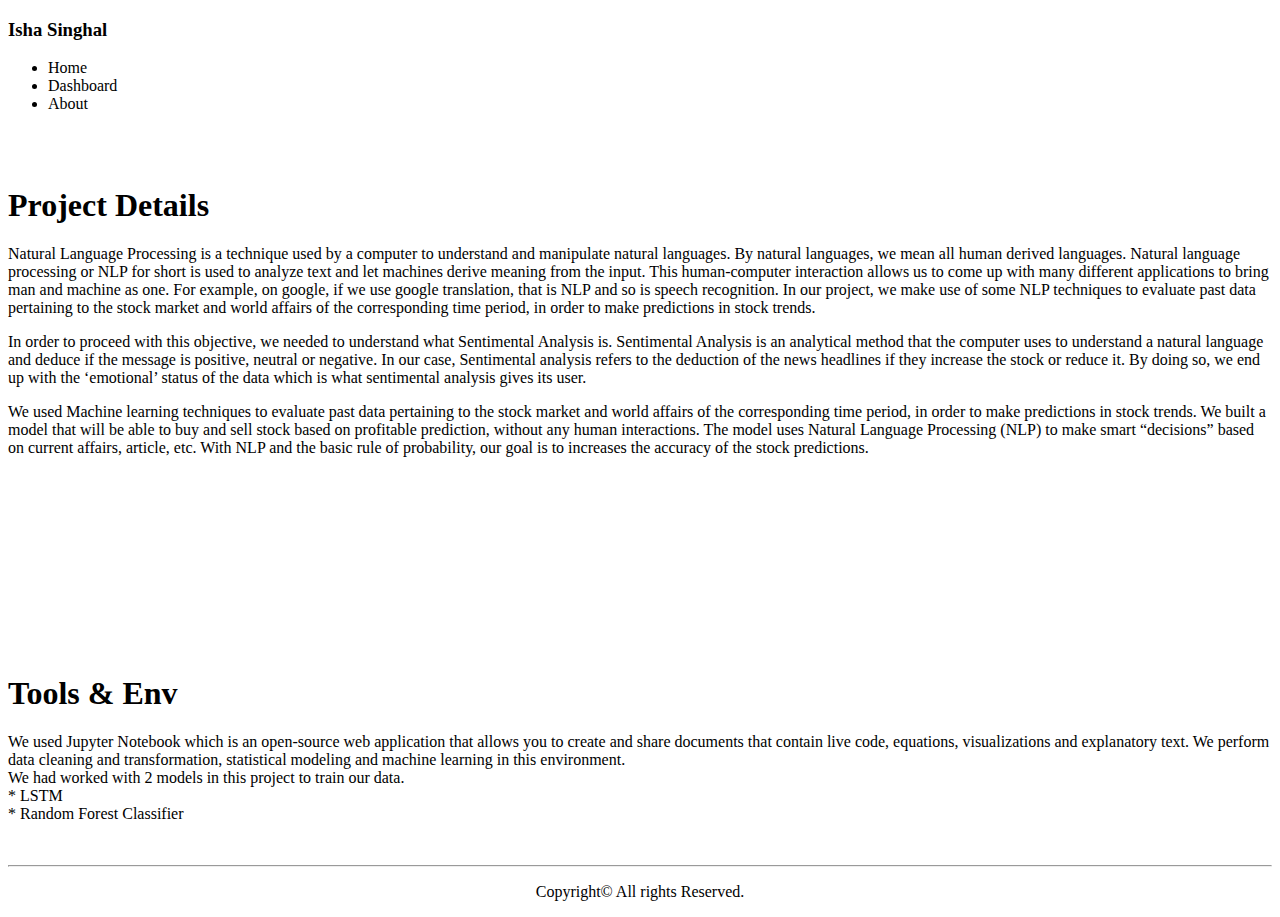
==== templates/about.html @ 39c73280 "initial commit" ====
<!DOCTYPE html>
<html lang="en">
<head>
    <meta charset="UTF-8">
    <meta http-equiv="X-UA-Compatible" content="IE=edge">
    <meta name="viewport" content="width=device-width, initial-scale=1.0">
    <title>About</title>
    <link rel="stylesheet" href="{{ url_for('static',filename='css/style.css') }}">
    <script>
        var pages={
          "home":"/",
          "dashboard":"dashboard",
          "about":"about"
        }
        function changePage(e){
          var page= e.getAttribute("page");
          window.location = pages[page];
        }
      </script>
</head>
<body>
    <div class="container navbar">
        <header>
          <div class="lgo">
            <h3>Isha Singhal</h3>
          </div>
        <ul>
          <li><a onclick="changePage(this)" page="home" class="nav-item active">Home</a></li>
          <li><a onclick="changePage(this)" page="dashboard" class="nav-item">Dashboard</a></li>
          <li><a onclick="changePage(this)" page="about" class="nav-item">About</a></li>
        </ul>
        </header>
      </div>
      <br><br>
      <div class="container about" id="about">
        <h1>Project Details</h1>

        <div class="about-me-info">
        <p>
        Natural Language Processing is a technique used by a computer to understand and manipulate natural languages. By natural languages, we mean all human derived languages. Natural language processing or NLP for short is used to analyze text and let machines derive meaning from the input. This human-computer interaction allows us to come up with many different applications to bring man and machine as one. For example, on google, if we use 
       google translation, that is NLP and so is speech recognition. In our project, we make use of some NLP techniques to evaluate past data pertaining to the stock market and world affairs of the corresponding time period, in order to make predictions in stock trends. 
        </p>
        <p>
          In order to proceed with this objective, we needed to understand what Sentimental Analysis is. Sentimental Analysis is an analytical method that the computer uses to understand a natural language and deduce if the message is positive, neutral or negative. In our case, Sentimental analysis refers to the deduction of the news headlines if they increase the stock or reduce it. By doing so, we end up with the ‘emotional’ status of the data which is what sentimental analysis gives its user.       
        </p>
        <p>
We used Machine learning techniques to evaluate past data pertaining to the stock market and world affairs of the corresponding time period, in order to make predictions in stock trends. We built a model that will be able to buy and sell stock based on profitable prediction, without any human interactions. The model uses Natural Language Processing (NLP) to make smart “decisions” based on current affairs, article, etc. With NLP and the basic rule of probability, our goal is to increases the accuracy of the stock predictions.
          
           </p>
        </div>
        
      </div>
<br><br><br><br><br><br><br><br><br><br>


    <div class="container skills" id="skills">
        <h1>Tools & Env</h1>

        <div class="skills-info">
        <p>
        We used Jupyter Notebook which is an open-source web application that allows you to create and share documents that contain live code, equations, visualizations and explanatory text. We perform data cleaning and transformation, statistical modeling and machine learning in this environment.
        <br>We had worked with 2 models in this project to train our data.
        <br>
        * LSTM
        <br>
        * Random Forest Classifier
        </p>
      </div>
      <br>
      <footer>
        <hr>
        <p style="text-align: center">Copyright&copy; All rights Reserved.</p>
      </footer>
</body>
</html>
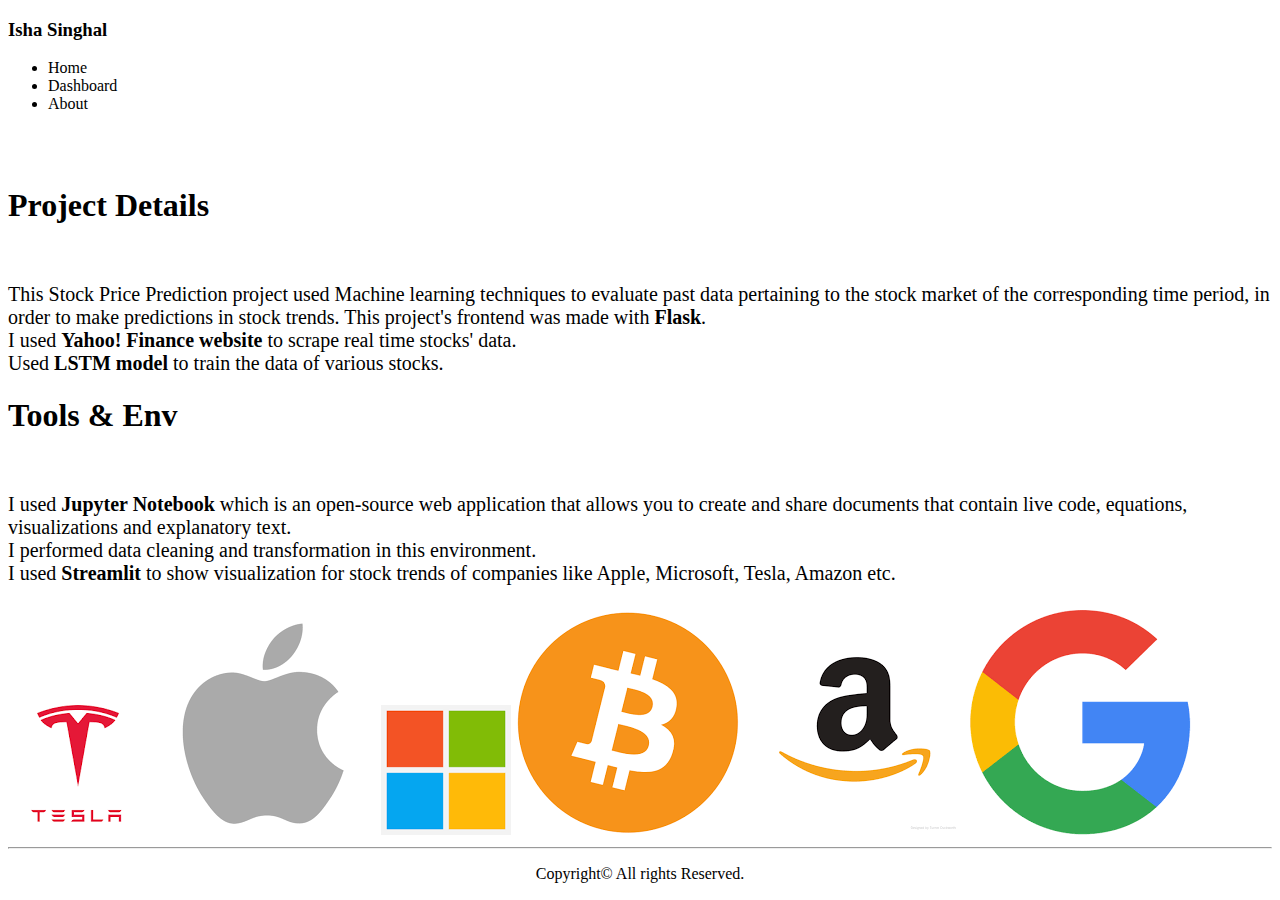
==== commit a1c7a8ab: "version 2.0" ====
--- a/templates/about.html
+++ b/templates/about.html
@@ -32,41 +32,32 @@
         </header>
       </div>
       <br><br>
-      <div class="container about" id="about">
+      <div id="about">
         <h1>Project Details</h1>
-
-        <div class="about-me-info">
-        <p>
-        Natural Language Processing is a technique used by a computer to understand and manipulate natural languages. By natural languages, we mean all human derived languages. Natural language processing or NLP for short is used to analyze text and let machines derive meaning from the input. This human-computer interaction allows us to come up with many different applications to bring man and machine as one. For example, on google, if we use 
-       google translation, that is NLP and so is speech recognition. In our project, we make use of some NLP techniques to evaluate past data pertaining to the stock market and world affairs of the corresponding time period, in order to make predictions in stock trends. 
+        <br>
+        <p style="font-size: 20px;">
+        This Stock Price Prediction project used Machine learning techniques to evaluate past data pertaining to the stock market of the corresponding time period, in order to make predictions in stock trends. This project's frontend was made with <b>Flask</b>.
+        <br>I used <b>Yahoo! Finance website</b> to scrape real time stocks' data.
+        <br>Used <b>LSTM model</b> to train the data of various stocks.
         </p>
-        <p>
-          In order to proceed with this objective, we needed to understand what Sentimental Analysis is. Sentimental Analysis is an analytical method that the computer uses to understand a natural language and deduce if the message is positive, neutral or negative. In our case, Sentimental analysis refers to the deduction of the news headlines if they increase the stock or reduce it. By doing so, we end up with the ‘emotional’ status of the data which is what sentimental analysis gives its user.       
-        </p>
-        <p>
-We used Machine learning techniques to evaluate past data pertaining to the stock market and world affairs of the corresponding time period, in order to make predictions in stock trends. We built a model that will be able to buy and sell stock based on profitable prediction, without any human interactions. The model uses Natural Language Processing (NLP) to make smart “decisions” based on current affairs, article, etc. With NLP and the basic rule of probability, our goal is to increases the accuracy of the stock predictions.
-          
-           </p>
-        </div>
         
       </div>
-<br><br><br><br><br><br><br><br><br><br>
-
-
-    <div class="container skills" id="skills">
+      <div id="skills">
         <h1>Tools & Env</h1>
-
-        <div class="skills-info">
-        <p>
-        We used Jupyter Notebook which is an open-source web application that allows you to create and share documents that contain live code, equations, visualizations and explanatory text. We perform data cleaning and transformation, statistical modeling and machine learning in this environment.
-        <br>We had worked with 2 models in this project to train our data.
         <br>
-        * LSTM
+        <p style="font-size: 20px;">
+        I used <b>Jupyter Notebook</b> which is an open-source web application that allows you to create and share documents that contain live code, equations, visualizations and explanatory text.
         <br>
-        * Random Forest Classifier
+        I performed data cleaning and transformation in this environment.
+        <br>I used <b>Streamlit</b> to show visualization for stock trends of companies like Apple, Microsoft, Tesla, Amazon etc.
         </p>
       </div>
-      <br>
+      <img src="[data-uri]" alt="TSLA">
+      <img src="[data-uri]" alt="Italian Trulli">
+      <img src="[data-uri]" alt="MSFT">
+      <img src="[data-uri]" alt="BTC">
+      <img src="[data-uri]" alt="AMZN">
+      <img src="[data-uri]" alt="GOOGL">
       <footer>
         <hr>
         <p style="text-align: center">Copyright&copy; All rights Reserved.</p>
